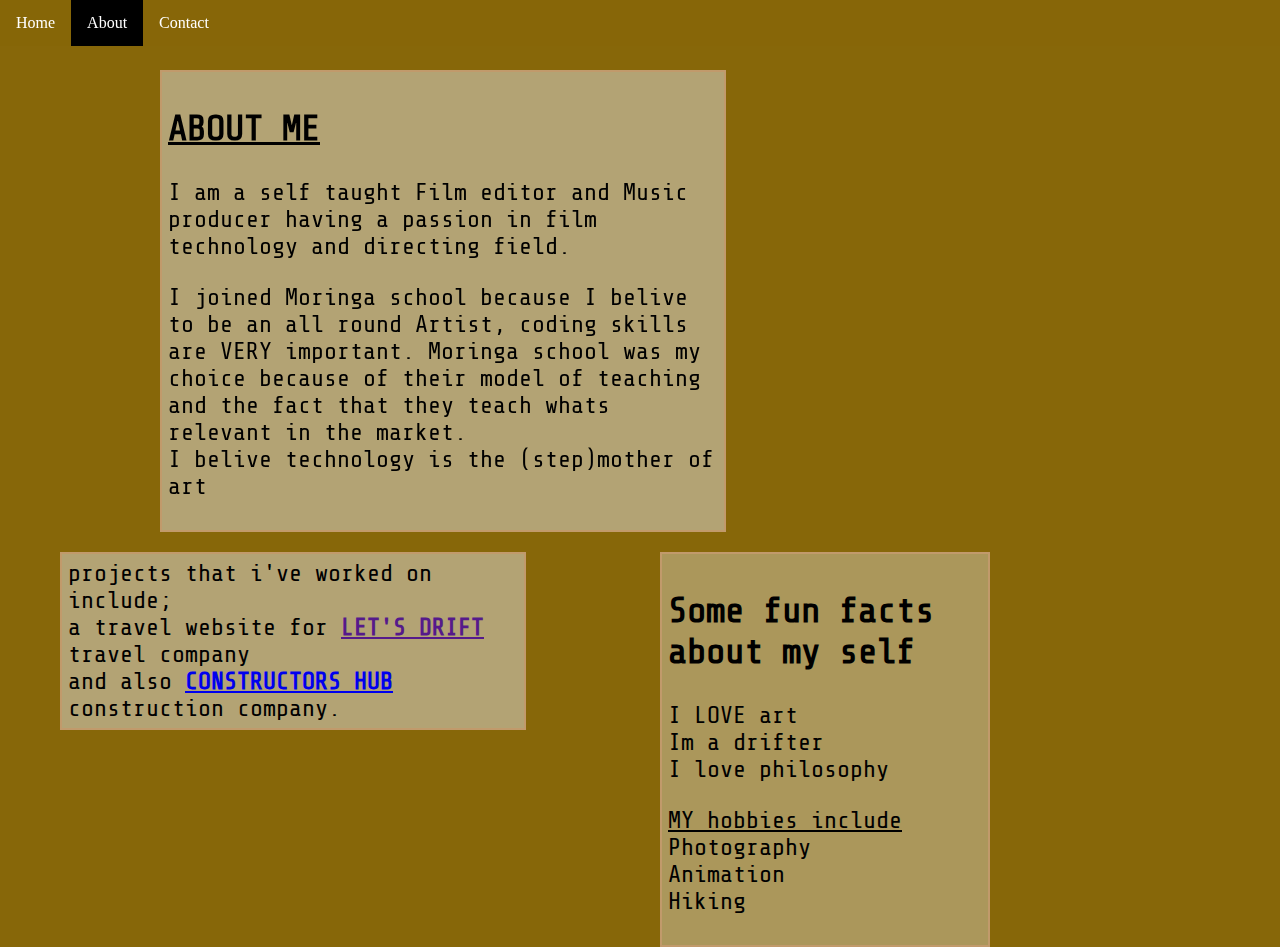
==== about.html @ 12557717 "change the styling settings" ====
<!DOCTYPE html>
<html lang="en">
<head>
    <meta charset="UTF-8">
    <meta name="viewport" content="width=device-width, initial-scale=1.0">
    <meta http-equiv="X-UA-Compatible" content="ie=edge">
    <link href="https://fonts.googleapis.com/css?family=Share+Tech+Mono&display=swap" rel="stylesheet">
    <link rel="stylesheet" href="https://cdnjs.cloudflare.com/ajax/libs/font-awesome/4.7.0/css/font-awesome.min.css">
    <link rel="stylesheet" href="css/styles.css" type="text/css">
    <title>About Me</title>
</head>
<body>
    <div class="bar">
        <ul>
                <li><a href="index.html">Home</a></li>
                <li><a class="active" href="about.html">About</a></li>
                <li><a href="contact.html">Contact</a></li>
         </ul>
    </div>
    
     <div class="about">
                  <h2><u>ABOUT ME </u></h2>
                  <p>I am a self taught Film editor and Music producer having a passion in 
                      film technology and directing field. 
                   </p>
                   <p> I joined Moringa school because I belive to be an all round Artist,
                      coding skills are VERY important. Moringa school was my choice
                      because of their model of teaching and the fact that they teach whats
                      relevant in the market. <br>
                      I belive technology is the (step)mother of art</p>
         </div> 
         <div class="column">
         <p class="projects"> projects that i've worked on include; <br>
            a travel website for <strong> <a href="">LET'S DRIFT</a> </strong> travel company <br>
            and also <strong> <a href="https://dan-jugz.github.io/constructors/">CONSTRUCTORS HUB</a> </strong> construction company.</p>
         </div>
         <div class="column">
              <div class="facts">
                    <h2>Some fun facts about my self</h2>
                        
                     <p>I LOVE art <br>
                        Im a drifter<br> 
                        I love philosophy</p>
                   
                    <div class="hobbies">
                       <p> <u> MY hobbies include </u><br> 
                        Photography<br>
                        Animation <br>
                        Hiking<br> </p>
                    </div>
                    </div>
                 </div>
                 

                 
                
              
      </div>        
</body>
</html>
---- css/styles.css ----
@media screen and (max-width: 600px) {
  ul.topnav li.right, 
  ul.topnav li {float: none;}
}

.bar {
  position: absolute;
}

body {margin:0;}

ul {
  list-style-type: none;
  margin: 0;
  padding: 0;
  overflow: hidden;
  background-color: #87670946;
  position: fixed;
  top: 0;
  width: 100%;
}

li {
  float: left;
}

li a {
  display: block;
  color: white;
  text-align: center;
  padding: 14px 16px;
  text-decoration: none;
}

li a:hover:not(.active) {
  background-color: #87670946;
}

.active {
  background-color: #000;
}

.container {
  position: relative;
}

@media screen and (max-width: 500px) {
  .navbar a {
    float: none;
    display: block;
  }
}

/* Bottom right text */
.text-block {
  position: absolute;
  top: 0px;
  right: 0px;
  background-color: #87670946;
  color: black;
  padding-left: 20px;
  padding-right: 20px;
 
}

h2 {font-family: 'Share Tech Mono', monospace;}
p {font-family: 'Share Tech Mono', monospace;}

  p#a{
    font-size: 40px;
  }
  p#b{
    font-size: 50px;
  }
  p#c{
    font-size: 35px;
  }
  body  {
    background-attachment: fixed;
    background-color: #876709;
  }
  
  .intro-msg{
    position: absolute;
    top:50px;
    left:16px;
  }
   *links
  .links {
   position: absolute;
   padding: 20px;
   font-size: 30px;
   width: 50px;
   text-align: center;
   text-decoration: none;
   margin: 5px 2px;
   border-radius: 50%;
 }
  
  .fa:hover {
      opacity: 0.7;
  }
  
  .fa-facebook {
    background: #3B5998;
    color: white;
  }
  
  .fa-twitter {
    background: #55ACEE;
    color: white;
  }
  
  .fa-google {
    background: #dd4b39;
    color: white;
  }
  
  .fa-linkedin {
    background: #007bb5;
    color: white;
  }
.about {
  font-size: 150%;
  position: relative;
  top: 60px;
  left: 150px;
  width: 550px;
  border: 2px solid #C19A6B;
  padding: 6px;
  margin: 10px;
  background-color: rgba(224, 224, 224, 0.5);
}

.facts {
  font-size: 150%;
  position: relative;
  top: 60px;
  left: 300px;

  border: 2px solid #C19A6B;
  padding: 6px;
  margin: 10px;
  background-color: rgba(224, 224, 214, 0.4);
} 
.projects {
  font-size: 150%;
  position: relative;
  top: 60px;
  left: 50px;
  width: 450px;
  border: 2px solid #C19A6B;
  padding: 6px;
  margin: 10px;
  background-color: rgba(224, 224, 224, 0.5);
} #top {
  top: 60px;
  padding-top: 50px;
}
.container{
  width: 750px;
  padding-top: 50px;
}
.column {
  width: 350px;
  float: left;
}
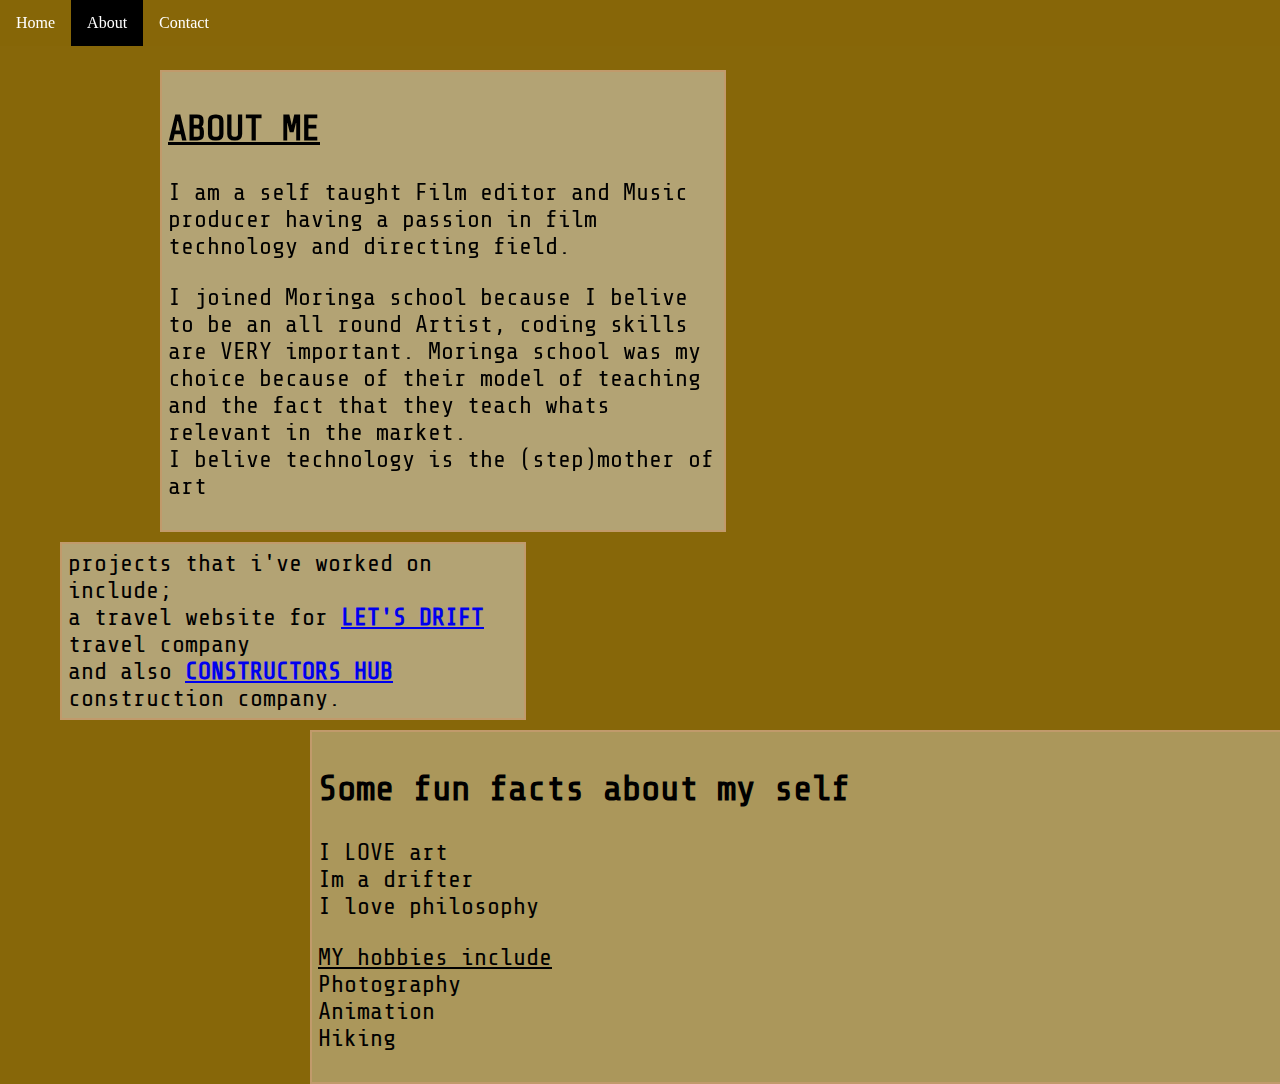
==== commit a3195804: "add technologies used to readme" ====
--- a/about.html
+++ b/about.html
@@ -17,7 +17,6 @@
                 <li><a href="contact.html">Contact</a></li>
          </ul>
     </div>
-    
      <div class="about">
                   <h2><u>ABOUT ME </u></h2>
                   <p>I am a self taught Film editor and Music producer having a passion in 
@@ -28,13 +27,11 @@
                       because of their model of teaching and the fact that they teach whats
                       relevant in the market. <br>
                       I belive technology is the (step)mother of art</p>
-         </div> 
-         <div class="column">
+         </div>
          <p class="projects"> projects that i've worked on include; <br>
-            a travel website for <strong> <a href="">LET'S DRIFT</a> </strong> travel company <br>
+            a travel website for <strong> <a href="https://dan-jugz.github.io/letsDrift/">LET'S DRIFT</a> </strong> travel company <br>
             and also <strong> <a href="https://dan-jugz.github.io/constructors/">CONSTRUCTORS HUB</a> </strong> construction company.</p>
-         </div>
-         <div class="column">
+              
               <div class="facts">
                     <h2>Some fun facts about my self</h2>
                         
@@ -47,7 +44,7 @@
                         Photography<br>
                         Animation <br>
                         Hiking<br> </p>
-                    </div>
+                    
                     </div>
                  </div>
                  
